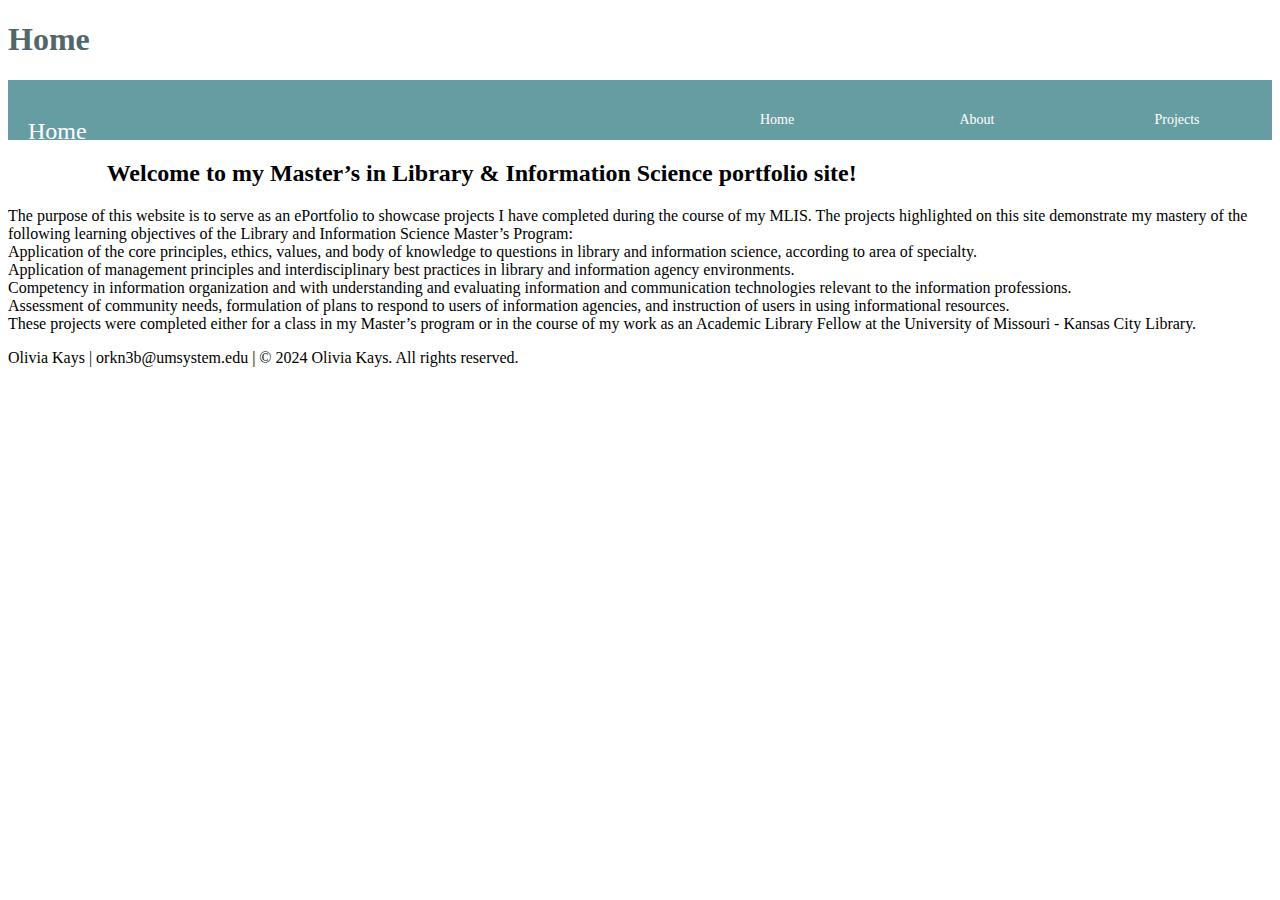
==== islt_7355/index.html @ e0db3fed "Add files via upload" ====
<!DOCTYPE html>
<html lang="en-US">
<head>
               <meta charset="utf-8">
               <title>Home</title>
               <link rel="stylesheet" href="style.css">
               <link rel="stylesheet" href="nav.css">
</head>

<!--
    This is the Home page of my MLIS portfolio site for my Web Page Development class
-->

<body>
   <header>
        <h1>Home</h1>
   </header>

   <nav>
    <p>Home</p>
    <ul>
        <li><a href="index.html">Home</a></li>
        <li><a href="about.html">About</a></li>
        <li><a href=#projects.html>Projects</a>
            <ul>
                <li><a href=#project1.html>Project 1</a></li>
                <li><a href=#project2.html>Project 2</a></li>
                <li><a href=#project3.html>Project 3</a></li>
                <li><a href=#project4.html>Project 4</a></li>
            </ul>
        </li>
    </ul>
   </nav>

   <main>
    <h2>Welcome to my Master’s in Library & Information Science portfolio site!</h2>

    <p>
        The purpose of this website is to serve as an ePortfolio to showcase projects I have completed during the course of my MLIS. The projects highlighted on this site demonstrate my mastery of the following learning objectives of the Library and Information Science Master’s Program:
        <br />
        Application of the core principles, ethics, values, and body of knowledge to questions in library and information science, according to area of specialty.
        <br />
        Application of management principles and interdisciplinary best practices in library and information agency environments.
        <br />
        Competency in information organization and with understanding and evaluating information and communication technologies relevant to the information professions.
        <br />
        Assessment of community needs, formulation of plans to respond to users of information agencies, and instruction of users in using informational resources.
        <br />
        These projects were completed either for a class in my Master’s program or in the course of my work as an Academic Library Fellow at the University of Missouri - Kansas City Library.
    </p>
   </main>

   <footer>
        <p>Olivia Kays | orkn3b@umsystem.edu | &copy; 2024 Olivia Kays. All rights reserved.</p>
   </footer>
    
</body>
</html>
---- islt_7355/style.css ----
h1 { color: #516769;}
---- islt_7355/nav.css ----
{
    margin: 0;
    padding: 0;
}

nav {
    width: 100%;
    height: 60px;
    background-color: #669DA3;
}

nav p {
    color: #ffffff;
    font-size: 24px;
    line-height: 55px;
    float: left;
    padding: 0px 20px;
}

nav ul {
    display: flex;
    flex-direction: row;
    list-style-type: none;
    justify-content: flex-end;
}

nav ul li {
    list-style-type: none;
}

nav ul li a {
    color: #ffffff;
    font-size: 14px;
    padding: 22px 14px;
    text-decoration: none;
}

li{
    border: none;
    width: 150px;
    padding: 20px 20px 20px 20px;
    margin-top: 10px;
    margin-left: 10px;
    text-align: center;
    color: #ffffff;
}

a{
    text-decoration: none;
    text-align: center;
    padding: 10px;
    color: #ffffff;
}

a:hover{
    color: #ffe09e;
}
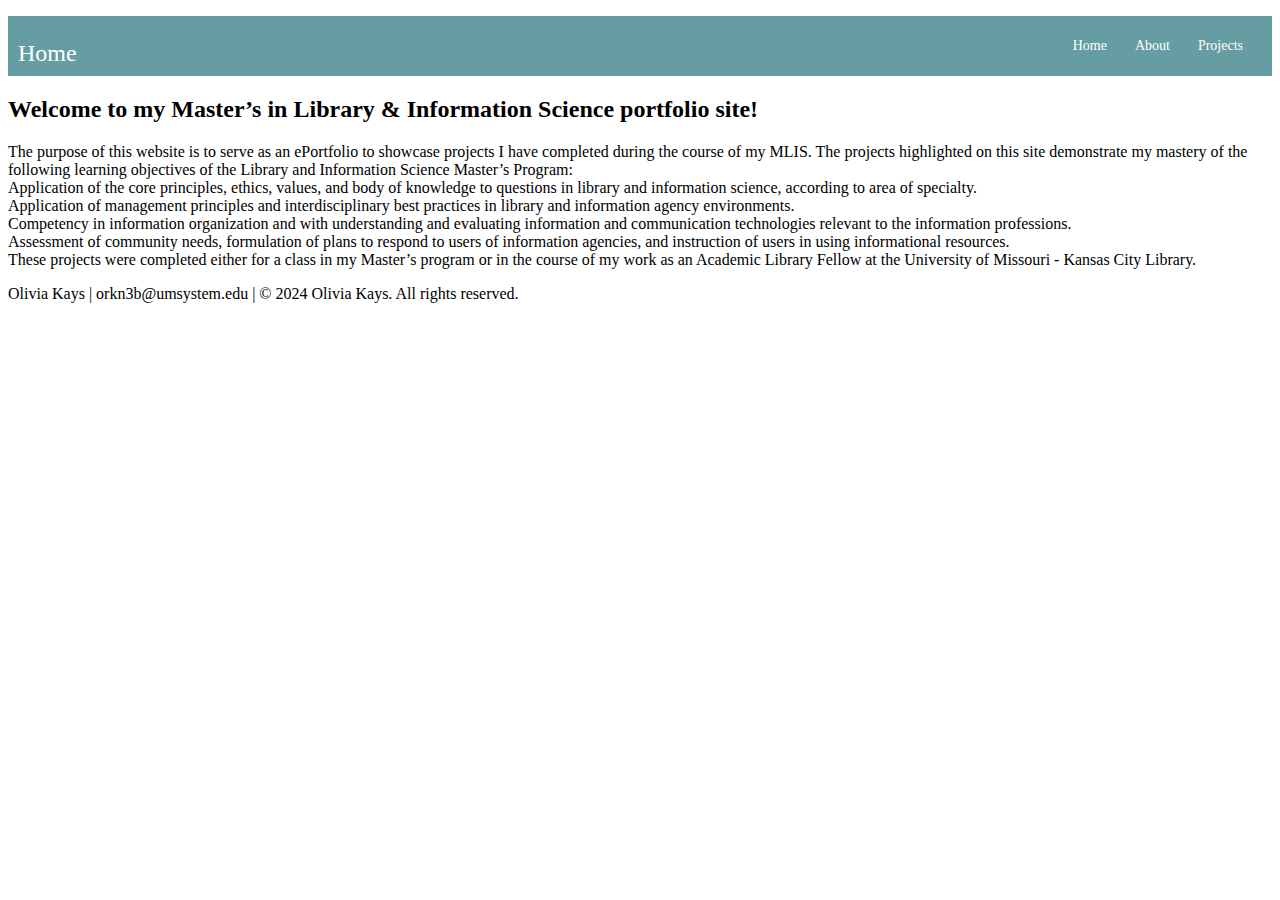
==== commit f4d9372e: "Add files via upload" ====
--- a/islt_7355/index.html
+++ b/islt_7355/index.html
@@ -13,7 +13,6 @@
 
 <body>
    <header>
-        <h1>Home</h1>
    </header>
 
    <nav>
--- a/islt_7355/nav.css
+++ b/islt_7355/nav.css
@@ -1,33 +1,39 @@
 {
-    margin: 0;
-    padding: 0;
+    margin: 0px;
+    padding: 0px;
 }
 
+/* Settings for navigation bar background */
 nav {
     width: 100%;
     height: 60px;
     background-color: #669DA3;
 }
 
+/* Settings for page name in navigation bar */
 nav p {
     color: #ffffff;
     font-size: 24px;
-    line-height: 55px;
     float: left;
-    padding: 0px 20px;
+    padding: 0px 0px 0px 10px;
 }
 
+/* Settings for outermost unordered list in navigation bar */
 nav ul {
     display: flex;
     flex-direction: row;
     list-style-type: none;
     justify-content: flex-end;
+    padding: 20px 15px 15px 15px;
 }
 
+/* Settings for tier 1 list items */
 nav ul li {
     list-style-type: none;
+    padding: 15 px;
 }
 
+/* Settings for tier 1 list links */
 nav ul li a {
     color: #ffffff;
     font-size: 14px;
@@ -35,23 +41,37 @@
     text-decoration: none;
 }
 
-li{
-    border: none;
-    width: 150px;
-    padding: 20px 20px 20px 20px;
-    margin-top: 10px;
-    margin-left: 10px;
-    text-align: center;
-    color: #ffffff;
+/* Hover highlight for tier 1 list links */
+nav ul li a:hover {
+    color: #ffe09e;
 }
 
-a{
-    text-decoration: none;
-    text-align: center;
-    padding: 10px;
-    color: #ffffff;
+/* Settings for nested unordere list in navigation bar */
+nav ul li ul {
+    display: none;
+    position: absolute;
+    background-color: #669DA3;
+    padding: 5px;
+    border-radius: 0px 0px 4px 4px;
 }
 
-a:hover{
+/* Settings for nested unordered list to display on hover */
+nav ul li:hover ul {
+    display: block;
+}
+
+/* Settings for 2nd tier list */
+nav ul li ul li {
+    border-radius: 4px;
+    text-align: center;
+}
+
+/* Settings for 2nd tier list links */
+nav ul li ul li a {
+    padding: 8px 14px;
+}
+
+/* Hover highlight for 2nd tier list links */
+nav ul li ul li a:hover {
     color: #ffe09e;
 }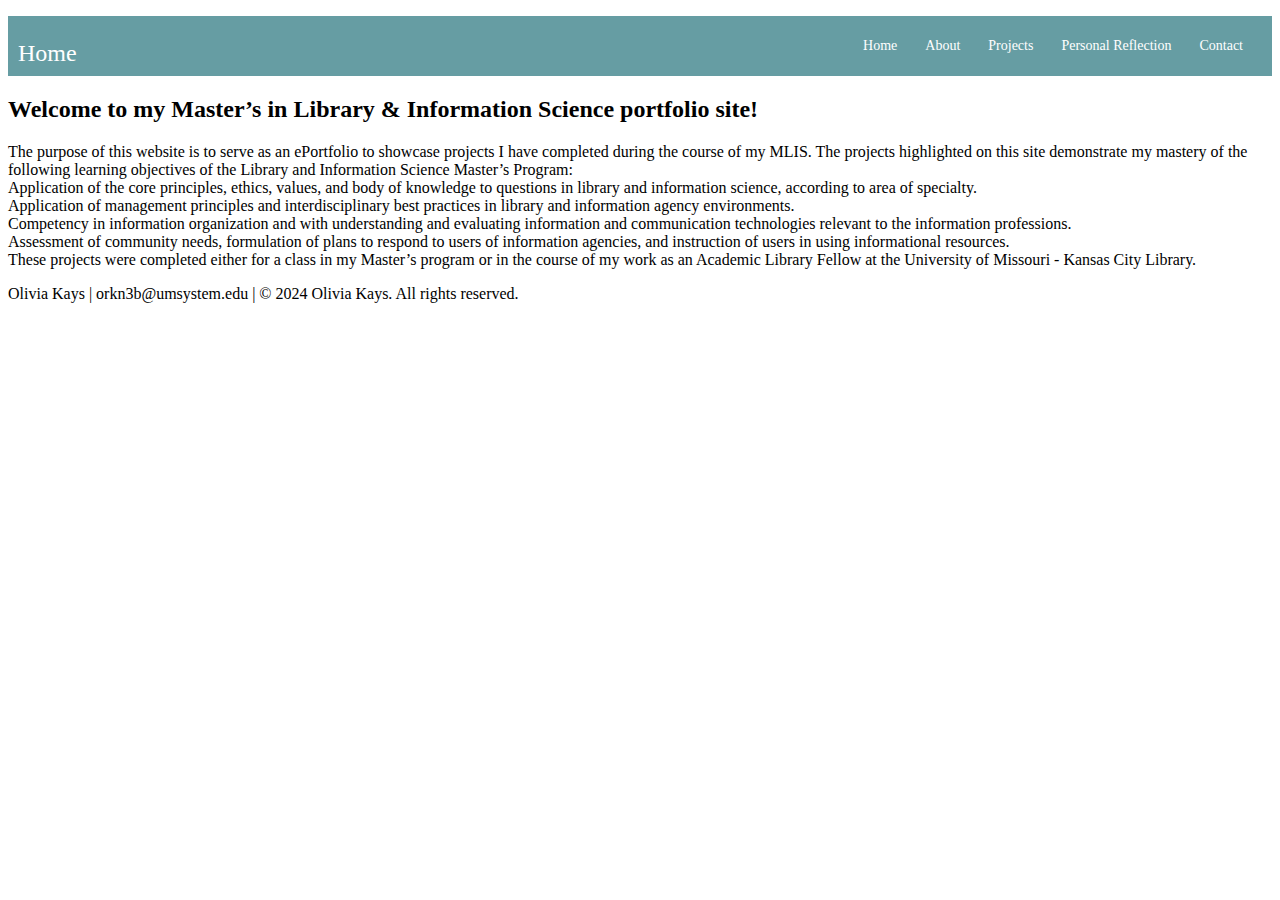
==== commit 75edbb82: "Add files via upload" ====
--- a/islt_7355/index.html
+++ b/islt_7355/index.html
@@ -20,13 +20,15 @@
     <ul>
         <li><a href="index.html">Home</a></li>
         <li><a href="about.html">About</a></li>
-        <li><a href=#projects.html>Projects</a>
+        <li><a href=#project.html>Projects</a>
             <ul>
-                <li><a href=#project1.html>Project 1</a></li>
+                <li><a href="project.html">Project 1</a></li>
                 <li><a href=#project2.html>Project 2</a></li>
                 <li><a href=#project3.html>Project 3</a></li>
                 <li><a href=#project4.html>Project 4</a></li>
             </ul>
+        <li><a href="reflection.html">Personal Reflection</a></li>
+        <li><a href=#contact.html>Contact</a></li>
         </li>
     </ul>
    </nav>
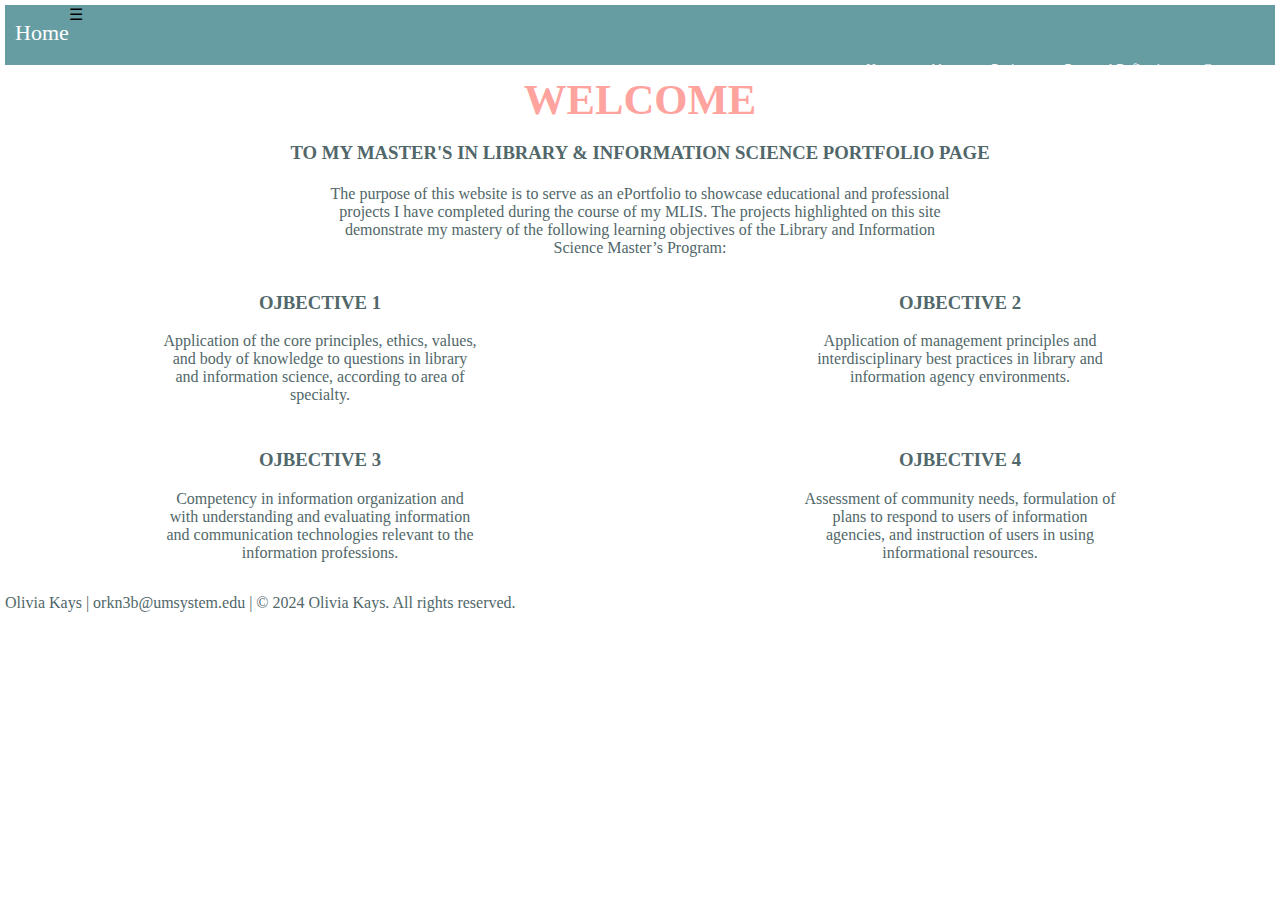
==== commit 138239d3: "Add files via upload" ====
--- a/islt_7355/index.html
+++ b/islt_7355/index.html
@@ -3,7 +3,7 @@
 <head>
                <meta charset="utf-8">
                <title>Home</title>
-               <link rel="stylesheet" href="style.css">
+               <link rel="stylesheet" href="indexstyle.css">
                <link rel="stylesheet" href="nav.css">
 </head>
 
@@ -17,11 +17,12 @@
 
    <nav>
     <p>Home</p>
+    <label id="hamburger">&#9776;</label>
     <ul>
         <li><a href="index.html">Home</a></li>
         <li><a href="about.html">About</a></li>
         <li><a href=#project.html>Projects</a>
-            <ul>
+            <ul id="mobileHide">
                 <li><a href="project.html">Project 1</a></li>
                 <li><a href=#project2.html>Project 2</a></li>
                 <li><a href=#project3.html>Project 3</a></li>
@@ -29,26 +30,53 @@
             </ul>
         <li><a href="reflection.html">Personal Reflection</a></li>
         <li><a href=#contact.html>Contact</a></li>
-        </li>
     </ul>
    </nav>
 
    <main>
-    <h2>Welcome to my Master’s in Library & Information Science portfolio site!</h2>
 
+    <!--Section 1 of Home page-->
+    <div class="box a">
+    <h2>WELCOME</h2>
+    <h3 style="margin: 5px">TO MY MASTER'S IN LIBRARY & INFORMATION SCIENCE PORTFOLIO PAGE</h3>
+    </div>
+
+    <!--Section 2 of Homepage-->
+    <div class="box b">
     <p>
-        The purpose of this website is to serve as an ePortfolio to showcase projects I have completed during the course of my MLIS. The projects highlighted on this site demonstrate my mastery of the following learning objectives of the Library and Information Science Master’s Program:
-        <br />
-        Application of the core principles, ethics, values, and body of knowledge to questions in library and information science, according to area of specialty.
-        <br />
-        Application of management principles and interdisciplinary best practices in library and information agency environments.
-        <br />
-        Competency in information organization and with understanding and evaluating information and communication technologies relevant to the information professions.
-        <br />
-        Assessment of community needs, formulation of plans to respond to users of information agencies, and instruction of users in using informational resources.
-        <br />
-        These projects were completed either for a class in my Master’s program or in the course of my work as an Academic Library Fellow at the University of Missouri - Kansas City Library.
+        The purpose of this website is to serve as an ePortfolio to showcase educational and professional projects I have completed during the course of my MLIS. The projects highlighted on this site demonstrate my mastery of the following learning objectives of the Library and Information Science Master’s Program:
     </p>
+    </div>
+
+    <!--Section 3. Outer container for circles-->
+    <div class="box c">
+
+        <!--Placeholder for top left circle-->
+        <div class="box d">
+            <h3>OJBECTIVE 1</h3>
+            <p>Application of the core principles, ethics, values, and body of knowledge to questions in library and information science, according to area of specialty.</p>
+        </div>
+
+        <!--Placeholder for top right circle-->
+        <div class="box e">
+            <h3>OJBECTIVE 2</h3>
+            <p>Application of management principles and interdisciplinary best practices in library and information agency environments.</p>
+        </div>
+
+        <!--Placeholder for bottom left circle-->
+        <div class="box f">
+            <h3>OJBECTIVE 3</h3>
+            <p> Competency in information organization and with understanding and evaluating information and communication technologies relevant to the information professions.</p>
+        </div>
+
+        <!--Placeholder for bottom right circle-->
+        <div class="box g">
+            <h3>OJBECTIVE 4</h3>
+            <p>Assessment of community needs, formulation of plans to respond to users of information agencies, and instruction of users in using informational resources.</p>
+        </div>
+
+    </div>
+
    </main>
 
    <footer>
--- a/islt_7355/indexstyle.css
+++ b/islt_7355/indexstyle.css
@@ -0,0 +1,82 @@
+h1 { color: #516769;}
+h2 { color: #FFA39E; font-size: 32pt; margin-top: 10px; margin-bottom: 3px;}
+h3 { color: #516769;}
+p { color: #516769;}
+blockquote { color: #516769;}
+
+body{
+    margin: 5px;
+}
+
+
+.a{
+    grid-column: col 1 / span 4;
+	grid-row: row 1;
+	display: grid;
+    grid-gap: 10px;
+    text-align: center;
+}
+
+.b{
+    grid-column: col 2 / 3;
+	grid-row: row 1;
+	display: grid;
+    grid-gap: 10px;
+    text-align: center;
+    display: block;
+    margin-left: auto;
+    margin-right: auto;
+    width: 50%;
+}
+
+/*Outer container for section 3 of Home page*/
+.c{
+    grid-column: col 1 / span 4;
+	grid-row: row 1;
+	display: grid;
+    grid-gap: 10px;
+	grid-template-columns: 1fr 1fr;
+}
+
+/*Center all paragraphs within outer container for section 3*/
+.c p{
+    display: block;
+    margin-left: auto;
+    margin-right: auto;
+    width: 50%;
+}
+
+/*Left upper box for section 1 of About page*/
+.d{
+    grid-column: 1;
+    grid-row: 1;
+    text-align: center;
+}
+
+/*Right upper box of Home page*/
+.e{
+    grid-column: 2;
+    grid-row: 1;
+    text-align: center;
+}
+
+/*Left lower box of Home page*/
+.f{
+    grid-column: 1;
+    grid-row: 2;
+    text-align: center;
+}
+
+/*Right lower box of Home page*/
+.g{
+    grid-column: 2;
+    grid-row: 2;
+    text-align: center;
+}
+
+@media only screen and (max-width: 640px) {
+    h1 { color: #516769; font-size: 22pt;}
+    h2 { color: #FFA39E; font-size: 20pt; margin-top: 10px; margin-bottom: 3px;}
+    h3 { color: #516769; font-size: 14pt;}
+    p { color: #516769; font-size: 12pt;}
+}
--- a/islt_7355/nav.css
+++ b/islt_7355/nav.css
@@ -13,9 +13,11 @@
 /* Settings for page name in navigation bar */
 nav p {
     color: #ffffff;
-    font-size: 24px;
+    font-size: 22px;
     float: left;
-    padding: 0px 0px 0px 10px;
+    margin-top: 15px;
+    margin-bottom: 10px;
+    padding-left: 10px;
 }
 
 /* Settings for outermost unordered list in navigation bar */
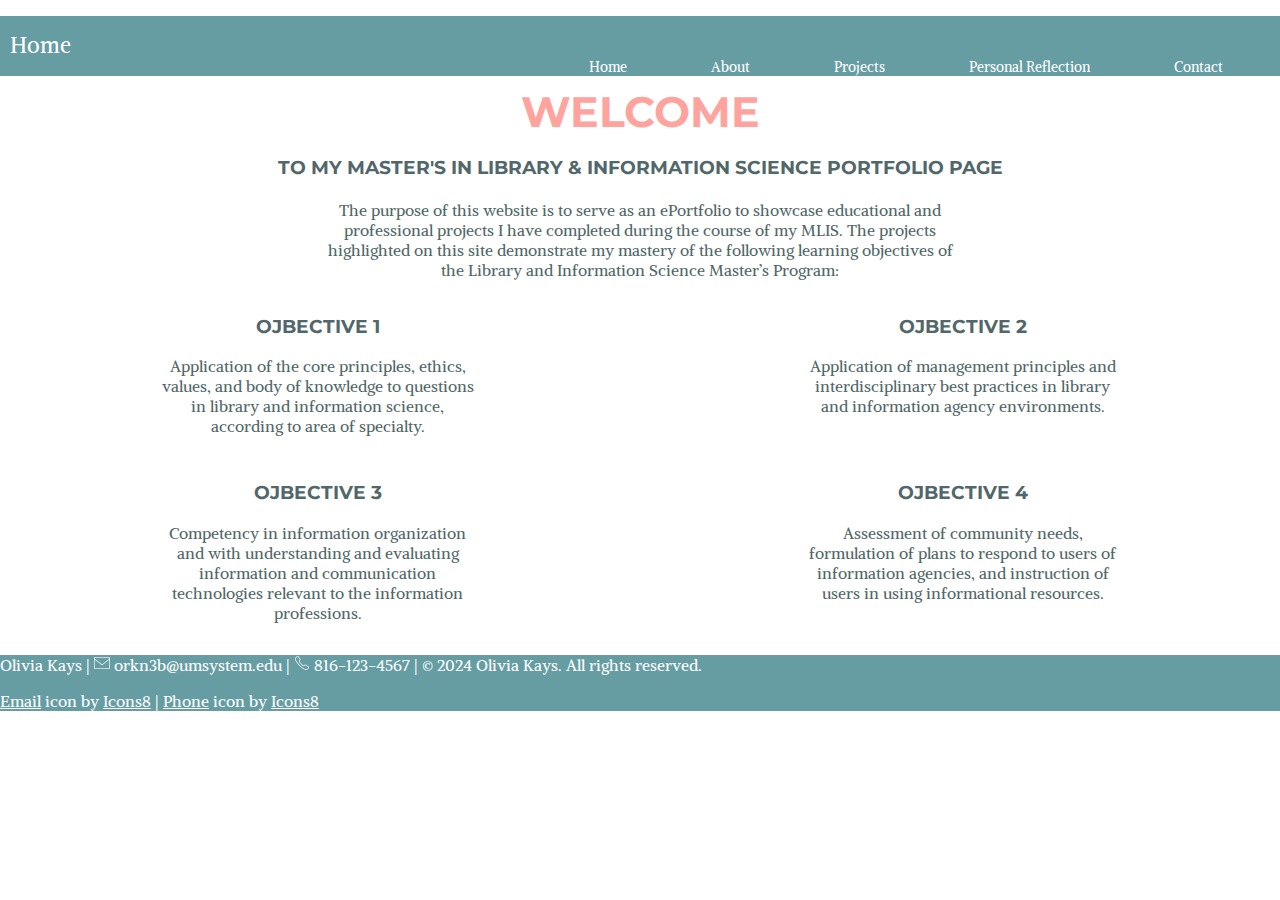
==== commit 3044cc23: "Add files via upload" ====
--- a/islt_7355/index.html
+++ b/islt_7355/index.html
@@ -2,6 +2,7 @@
 <html lang="en-US">
 <head>
                <meta charset="utf-8">
+               <link rel="shortcut icon" type="image/x-icon" href="favicon.ico">
                <title>Home</title>
                <link rel="stylesheet" href="indexstyle.css">
                <link rel="stylesheet" href="nav.css">
@@ -12,9 +13,7 @@
 -->
 
 <body>
-   <header>
-   </header>
-
+   
    <nav>
     <p>Home</p>
     <label id="hamburger">&#9776;</label>
@@ -80,8 +79,13 @@
    </main>
 
    <footer>
-        <p>Olivia Kays | orkn3b@umsystem.edu | &copy; 2024 Olivia Kays. All rights reserved.</p>
-   </footer>
+    <p>Olivia Kays | <img src="icons8-email-16.png" alt="Email"> orkn3b@umsystem.edu | <img src="icons8-phone-16.png" alt="Phone"> 816-123-4567 | &copy; 2024 Olivia Kays. All rights reserved.</p>
+    
+    <p><a target="_blank" href="https://icons8.com/icon/12580/email">Email</a> icon by <a target="_blank" href="https://icons8.com">Icons8</a> |
+    <a target="_blank" href="https://icons8.com/icon/9659/phone">Phone</a> icon by <a target="_blank" href="https://icons8.com">Icons8</a>
+    </p>
+    
+    </footer>
     
 </body>
 </html>--- a/islt_7355/indexstyle.css
+++ b/islt_7355/indexstyle.css
@@ -1,12 +1,28 @@
-h1 { color: #516769;}
-h2 { color: #FFA39E; font-size: 32pt; margin-top: 10px; margin-bottom: 3px;}
-h3 { color: #516769;}
-p { color: #516769;}
-blockquote { color: #516769;}
+@font-face { 
 
-body{
-    margin: 5px;
+    font-family: Alike; /*this is where we give our font a name so we can use it!*/
+    
+    src: url("Alike/Alike-Regular.ttf");
+    
 }
+
+@font-face { 
+
+     font-family: Montserrat; /*this is where we give our font a name so we can use it!*/
+        
+     src: url("Montserrat/Montserrat-VariableFont_wght.ttf");
+        
+}
+
+body {
+    margin: 0;
+}
+
+h1 { color: #516769; font-family: Alike;}
+h2 { color: #FFA39E; font-size: 32pt; margin-top: 10px; margin-bottom: 3px; font-family: Montserrat;}
+h3 { color: #516769; font-family: Montserrat;}
+p { color: #516769;font-family: Alike;}
+blockquote { color: #516769; font-family: Alike;}
 
 
 .a{
@@ -74,9 +90,22 @@
     text-align: center;
 }
 
+footer {
+    background-image: url(FooterBG.png);
+    margin-bottom: 0;
+}
+
+footer p {
+    color: #ffffff;
+}
+
+footer a {
+    color: #ffffff;
+}
+
 @media only screen and (max-width: 640px) {
-    h1 { color: #516769; font-size: 22pt;}
-    h2 { color: #FFA39E; font-size: 20pt; margin-top: 10px; margin-bottom: 3px;}
-    h3 { color: #516769; font-size: 14pt;}
-    p { color: #516769; font-size: 12pt;}
+    h1 { color: #516769; font-size: 22pt; font-family: Alike;}
+    h2 { color: #FFA39E; font-size: 20pt; margin-top: 10px; margin-bottom: 3px; font-family: Montserrat;}
+    h3 { color: #516769; font-size: 14pt; font-family: Montserrat;}
+    p { color: #516769; font-size: 12pt; font-family: Alike;}
 }
--- a/islt_7355/nav.css
+++ b/islt_7355/nav.css
@@ -1,6 +1,21 @@
-{
-    margin: 0px;
-    padding: 0px;
+@font-face { 
+
+    font-family: Alike; /*this is where we give our font a name so we can use it!*/
+    
+    src: url("Alike/Alike-Regular.ttf");
+    
+}
+
+@font-face { 
+
+     font-family: Montserrat; /*this is where we give our font a name so we can use it!*/
+        
+     src: url("Montserrat/Montserrat-VariableFont_wght.ttf");
+        
+}
+
+#hamburger {
+    display: none;
 }
 
 /* Settings for navigation bar background */
@@ -8,6 +23,8 @@
     width: 100%;
     height: 60px;
     background-color: #669DA3;
+    z-index: 999999;
+    font-family: Alike;
 }
 
 /* Settings for page name in navigation bar */
@@ -32,14 +49,14 @@
 /* Settings for tier 1 list items */
 nav ul li {
     list-style-type: none;
-    padding: 15 px;
+    padding: 20px;
 }
 
 /* Settings for tier 1 list links */
 nav ul li a {
     color: #ffffff;
     font-size: 14px;
-    padding: 22px 14px;
+    padding: 24px 22px;
     text-decoration: none;
 }
 
@@ -48,7 +65,7 @@
     color: #ffe09e;
 }
 
-/* Settings for nested unordere list in navigation bar */
+/* Settings for nested unordered list in navigation bar */
 nav ul li ul {
     display: none;
     position: absolute;
@@ -60,6 +77,7 @@
 /* Settings for nested unordered list to display on hover */
 nav ul li:hover ul {
     display: block;
+    z-index: 999999;
 }
 
 /* Settings for 2nd tier list */
@@ -76,4 +94,49 @@
 /* Hover highlight for 2nd tier list links */
 nav ul li ul li a:hover {
     color: #ffe09e;
+}
+
+@media only screen and (max-width: 640px) {
+	#hamburger {
+		display: block;
+        padding-left: 20px;
+        padding-right: 20px;
+        width: 26px;
+        float: right;
+        font-size: 2em;
+        background-color: #669DA3;
+        color: white;
+	}
+	nav ul, nav:active ul {
+		display: none;
+		position: absolute;
+		padding: 20px 20px 20px 0px;
+		top: 20px;
+			}
+	nav:hover ul {
+		display: block;
+	}
+    	nav:hover #mobileHide {
+		display: none;
+	}
+	nav li {
+		text-align: center;
+		padding: 0;
+		margin: 0;
+	}
+    nav>ul li {
+    text-align: left;
+    font-weight: bold;
+    float: left;
+}
+nav a {
+    text-decoration: none;
+    display: inline-block;
+    border-top: none;
+    border-bottom: none;
+    padding: 15px 0px 15px 35px;
+    width: 240px;
+    margin-bottom: 2px;
+    background-color: #669DA3;
+}
 }